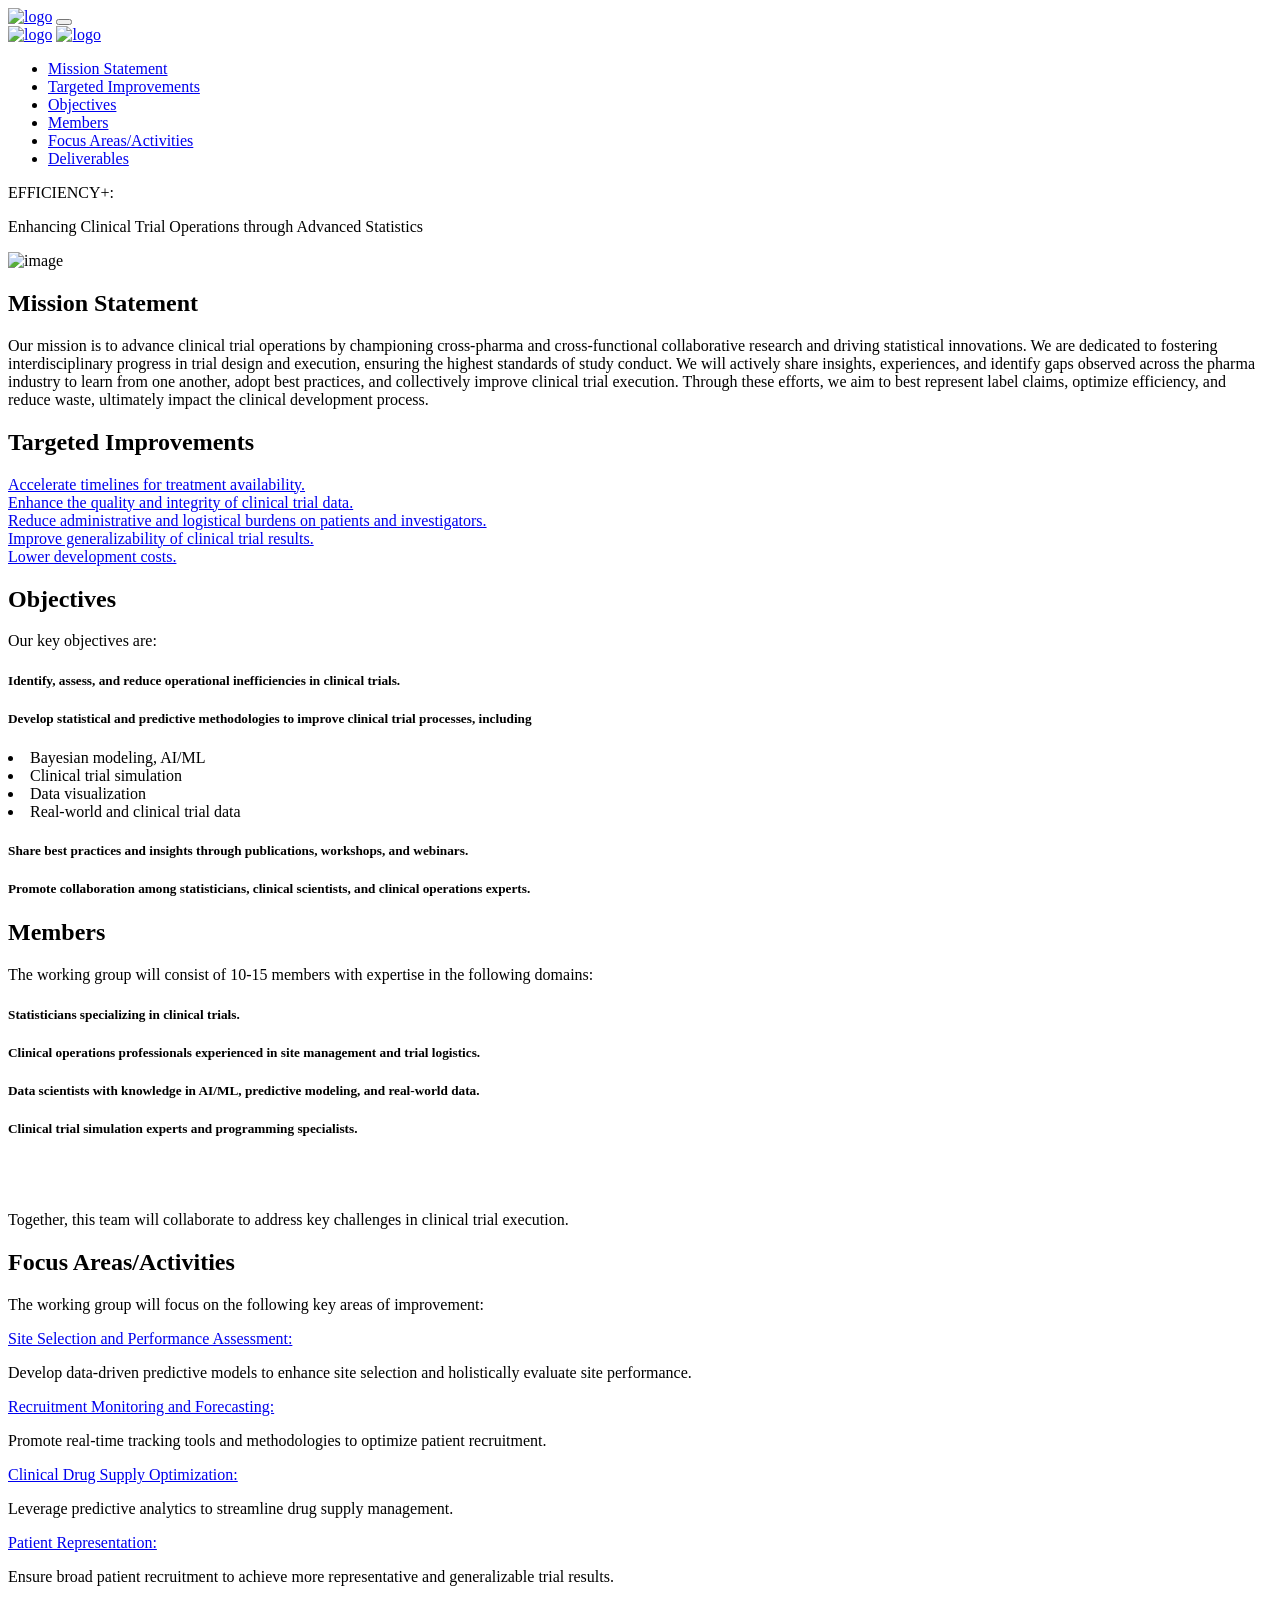
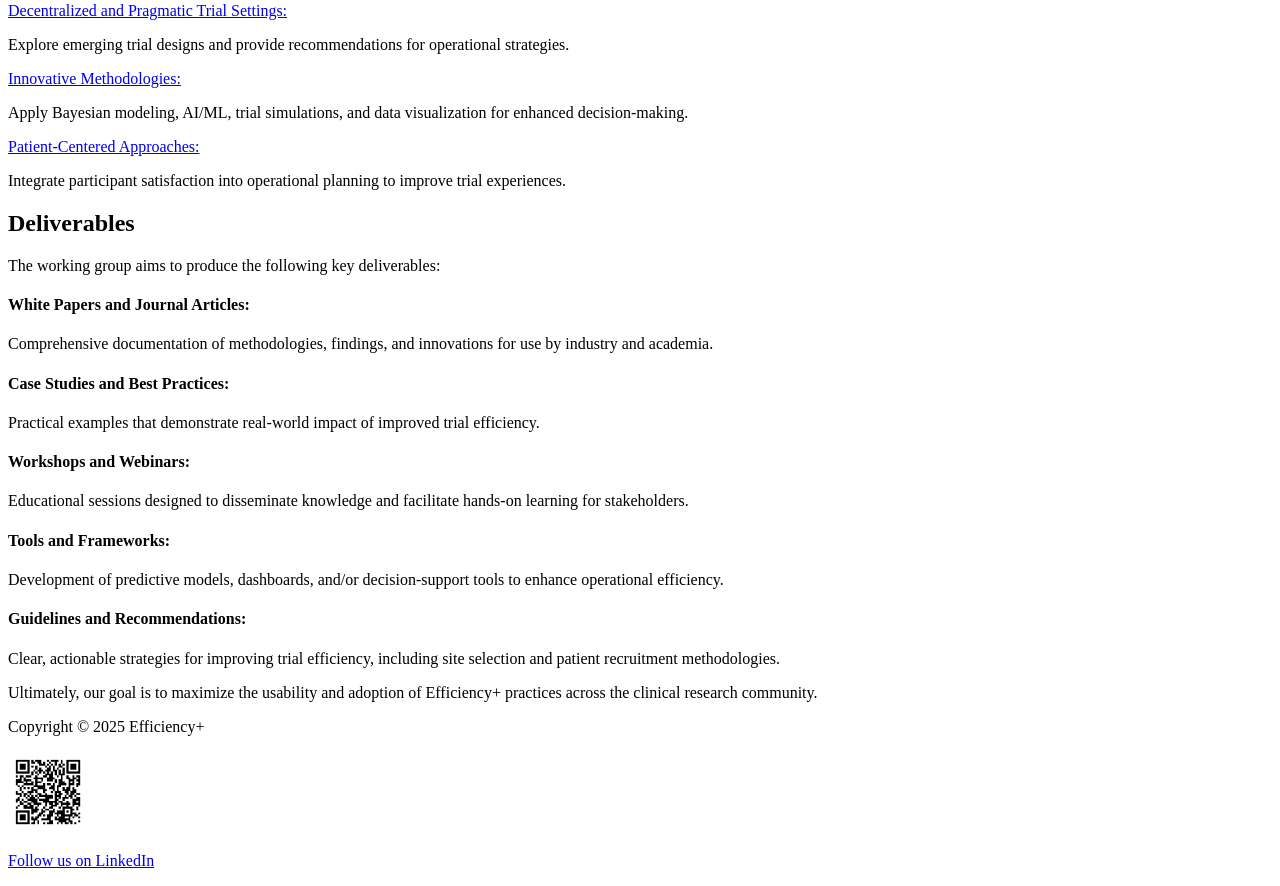
==== index.html @ 17647143 "Add LinkedIn QR code to footer" ====
<!doctype html>
<html lang="en">
<head>
<meta charset="utf-8">
<meta name="viewport" content="width=device-width, initial-scale=1">
<meta name="format-detection" content="telephone=no">
<title>EFFICIENCY+</title>
<meta name="author" content="tansh">
<meta name="description" content="HTML Teamplate">
<meta name="keywords" content="agency, personal, photography, one page">

<!-- FAVICON FILES -->
    <link href="images/favicon.ico" rel="shortcut icon">
		<!-- Bootstrap core CSS -->
	    <link href="css/bootstrap.min.css" type="text/css" rel="stylesheet" />
        <link href="css/materialdesignicons.min.css" rel="stylesheet" type="text/css" />
        <link href="https://unicons.iconscout.com/release/v4.0.0/css/line.css" rel="stylesheet">
	    <!-- Custom  Css -->
	    <link href="css/style.css" rel="stylesheet" type="text/css" id="theme-opt" />
<link href="assets/images/icons/apple-touch-icon-144-precomposed.png" rel="apple-touch-icon" sizes="144x144">
<link href="assets/images/icons/apple-touch-icon-120-precomposed.png" rel="apple-touch-icon" sizes="120x120">
<link href="assets/images/icons/apple-touch-icon-76-precomposed.png" rel="apple-touch-icon" sizes="76x76">
<link href="assets/images/icons/favicon.png" rel="shortcut icon">

<!-- CSS FILES -->
<link rel="stylesheet" href="assets/css/bootstrap.min.css">
<link rel="stylesheet" href="assets/fonts/iconfonts.css">
<link rel="stylesheet" href="assets/css/plugins.css">
<link rel="stylesheet" href="assets/css/style.css">
<link rel="stylesheet" href="assets/css/responsive.css">
<link rel="stylesheet" href="assets/css/color.css">
</head>
<body>
<div id="dtr-wrapper" class="clearfix"> 
    
    <!-- preloader starts -->
    <div class="dtr-preloader">
        <div class="dtr-preloader-inner">
            <div class="dtr-preloader-img"></div>
        </div>
    </div>
    <!-- preloader ends --> 
    
    <!-- Small Devices Header 
============================================= -->
    <div class="dtr-responsive-header fixed-top">
        <div class="container"> 
            
            <!-- small devices logo --> 
            <a href="index.html"><img src="assets/images/logo-dark.png" alt="logo"></a> 
            <!-- small devices logo ends --> 
            
            <!-- menu button -->
            <button id="dtr-menu-button" class="dtr-hamburger" type="button"><span class="dtr-hamburger-lines-wrapper"><span class="dtr-hamburger-lines"></span></span></button>
        </div>
        <div class="dtr-responsive-header-menu"></div>
    </div>
    <!-- Small Devices Header ends 
============================================= --> 
    
    <!-- Header 
============================================= -->
    <header id="dtr-header-global" class="fixed-top">
        <div class="container">
            <div class="d-flex align-items-center justify-content-between"> 
                
                <!-- header left starts -->
                <div class="dtr-header-left"> 
                    
                    <!-- logo --> 
                    <a class="logo-default dtr-scroll-link" href="#home"><img src="assets/images/logo-dark.png" alt="logo" width="108"></a> 
                    
                    <!-- logo on scroll --> 
                    <a class="logo-alt dtr-scroll-link" href="#home"><img src="assets/images/logo-dark.png" alt="logo" width="108"></a> 
                    <!-- logo on scroll ends --> 
                    
                </div>
                <!-- header left ends --> 
                
                <!-- menu starts-->
                <div class="dtr-header-right">
                    <div class="main-navigation dtr-menu-dark">
                        <ul class="sf-menu dtr-scrollspy dtr-nav dark-nav-on-load dark-nav-on-scroll">
                            <li> <a class="nav-link" href="#Mission">Mission Statement</a> </li>
                            <li> <a class="nav-link" href="#Targeted">Targeted Improvements</a> </li>
                            <li> <a class="nav-link" href="#Objectives">Objectives</a> </li>
                            <li> <a class="nav-link" href="#Members">Members</a> </li>
                            <li> <a class="nav-link" href="#Focus">Focus Areas/Activities</a> </li>
                            <li> <a class="nav-link" href="#Deliverables">Deliverables</a> </li>
                        </ul>
                    </div>
                </div>
                <!-- menu ends --> 
                
            </div>
        </div>
    </header>
    <!-- header ends
================================================== --> 
    
    <!-- == main content area starts == -->
    <div id="dtr-main-content"> 
        
        <!-- hero section starts
================================================== -->
        <section id="#" class="dtr-section dtr-hero-section-top-padding dtr-pb-100">
            <div class="container"> 
                
                <!--===== row 1 starts =====-->
                <div class="row"> 
                    
                    <!-- column 1 starts -->
                    
                    <div class="container"> 
                        
                        <!-- intro text -->
                        <p class="text-size-xxl font-weight-500 color-red">EFFICIENCY+:</p>
                        <p class="text-size-xxl color-dark"><span class="font-weight-300">Enhancing Clinical Trial Operations through </span><span class="font-weight-500">Advanced Statistics</span></p>
                        <div class="spacer-20"></div>
    
 
                    <!-- column 2 ends --> 
                    
                </div>
                <!--===== row 1 ends =====--> 
                <!--===== row 2 starts =====-->
                
                <!--===== row 2 ends =====--> 
                
            </div>
        </section>
        <!-- hero section ends
================================================== --> 
        
        <!-- about section starts
================================================== -->
        <section id="Mission" class="dtr-section dtr-py-100 bg-light-blue">
            <div class="container"> 
                
                <!--===== row 1 starts =====-->
                <div class="row d-flex align-items-center"> 
                    
                    <!-- column 1 starts -->
                    <div class="col-12 col-md-6 small-device-space">
                        <div class="dtr-pr-30"> <img src="assets/images/photographer_img.png" alt="image"> </div>
                    </div>
                    <!-- column 1 ends --> 
                    
                    <!-- column 2 starts -->
                    <div class="col-12 col-md-6"> 
                        
                        <!-- heading starts -->
                        <div class="dtr-styled-heading">
                            <h2>Mission Statement</h2>
                            <p></p>
                        </div>
                        <!-- heading ends --> 
                        
                        <!-- text -->
                        <p class="font-weight-500 color-dark">Our mission is to advance clinical trial operations by championing cross-pharma and cross-functional collaborative research and driving statistical innovations. We are dedicated to fostering interdisciplinary progress in trial design and execution, ensuring the highest standards of study conduct. We will actively share insights, experiences, and identify gaps observed across the pharma industry to learn from one another, adopt best practices, and collectively improve clinical trial execution. Through these efforts, we aim to best represent label claims, optimize efficiency, and reduce waste, ultimately impact the clinical development process.</p>
                        
                        
                        <!--== nested row starts ==--> 
                        
                    </div>
                    <!-- column 2 ends --> 
                    
                </div>
                
                
            </div>
        </section>
        <!-- about section ends
================================================== --> 
        
        <!-- tabs section starts
================================================== -->
        <section id="Targeted" class="dtr-section dtr-py-100">
            <div class="container"> 
                
                <!-- heading starts -->
                <div class="dtr-styled-heading">
                    <h2>Targeted Improvements</h2>
                 
                </div>
                <!-- heading ends --> 
                
                 <section class="section">	
    <div class="container">
        <div class="row">
            <div class="col-12">
            </div>
        </div>
        <div class="row"><!-- row-start -->

            <div class="col-md-4 col-sm-6 col-12 mt-4 pt-2">
                <div class="service p-4 rounded shadow">
                    <i class="mdi mdi-alpha-a-box-outline fs-1 text-primary"></i>
                    <div class="content mt-2">
                     <a href="#" class="title h5 mt-2">Accelerate timelines for treatment availability.</a><br>
                    
                    </div>
                </div>
            </div><!--end col-1 -->

            <div class="col-md-4 col-sm-6 col-12 mt-4 pt-2">
                <div class="service p-4 rounded shadow">
                    <i class="mdi mdi-database fs-1 text-primary"></i>
                    <div class="content mt-2">
                     <a href="#" class="title h5">Enhance the quality and integrity of clinical trial data.</a><br>
                     
                    </div>
                </div>
            </div><!--end col-2 -->

            <div class="col-md-4 col-sm-6 col-12 mt-4 pt-2">
                <div class="service p-4 rounded shadow">
                    <i class="mdi mdi-chart-arc fs-1 text-primary"></i>
                    <div class="content mt-2">
                     <a href="#" class="title h5">Reduce administrative and logistical burdens on patients and investigators.</a>
                    </div>
                </div>
            </div><!--end col-3 -->
            
            <div class="col-md-4 col-sm-6 col-12 mt-4 pt-2">
                <div class="service p-4 rounded shadow">
                    <i class="mdi mdi-rocket-launch-outline fs-1 text-primary"></i>
                    <div class="content mt-2">
                     <a href="#" class="title h5">Improve generalizability of clinical trial results.</a><br>
                    </div>
                </div>
            </div><!--end col-4 -->

            <div class="col-md-4 col-sm-6 col-12 mt-4 pt-2">
                <div class="service p-4 rounded shadow">
                    <i class="mdi mdi-account-multiple fs-1 text-primary"></i>
                    <div class="content mt-2">
                     <a href="#" class="title h5">Lower development costs.</a><br>
                     <p class="text-muted mb-0 mt-2"></p>
                    </div>
                </div>
            </div><!--end col-5 -->

        

        </div><!-- row-end -->
    </div>
</section>
             
                <!-- tabs starts --> 
                
            </div>
        </section>
        <!-- tabs section ends
================================================== --> 
            
             
            <section id="Objectives" class="bg-light-blue dtr-py-100">
            <div class="container">
                <div class="row"> 
                    
                    <!-- heading starts -->
                    <div class="col-12">
                        <div class="dtr-styled-heading heading-center">
                            <h2>Objectives</h2>
                            <p>Our key objectives are:</p>
                        </div>
                    </div>
                    <!-- heading ends --> 
                    
                    <!-- column 1 starts -->
                    <div class="col-12 col-lg-6">
                        <div class="dtr-pr-15"> 
                            
                            <!-- timeline item 1 starts -->
                            <div class="dtr-timeline-item">
                                <p class="dtr-timeline-title"></p>
                                <div class="dtr-timeline-text">
                                    <h5>Identify, assess, and reduce operational inefficiencies in clinical trials.</h5>
                                    
                                </div>
                            </div>
                            <!-- timeline item 1 ends --> 
                              <div class="dtr-timeline-item">
                                <p class="dtr-timeline-title"></p>
                                <div class="dtr-timeline-text">
                                    <h5>Develop statistical and predictive methodologies to improve clinical trial processes, including
</h5>
                                    <ur>
                                    <li>Bayesian modeling, AI/ML</li>
                                         <li>Clinical trial simulation</li>
                                         <li>Data visualization</li>
                                         <li>Real-world and clinical trial data</li>
                                    </ur>
                                   
                                </div>
                            </div>
                            
                            
                            
                        </div>
                    </div>
                    <!-- column 1 ends --> 
                    
                    <!-- column 2 starts -->
                    <div class="col-12 col-lg-6">
                        <div class="dtr-pl-15"> 
                            
                            <!-- timeline item 1 starts -->
                            <div class="dtr-timeline-item">
                                <p class="dtr-timeline-title"></p>
                                <div class="dtr-timeline-text">
                                    <h5>Share best practices and insights through publications, workshops, and webinars.</h5>
                                   
                                </div>
                            </div>
                            <!-- timeline item 1 ends --> 
                            
                             <div class="dtr-timeline-item">
                                <p class="dtr-timeline-title"></p>
                                <div class="dtr-timeline-text">
                                    <h5>Promote collaboration among statisticians, clinical scientists, and clinical operations experts.</h5>
                                    
                                </div>
                            </div>
                            
                          
                            
                        </div>
                    </div>
                    <!-- column 2 ends --> 
                    
                </div>
            </div>
        </section>
            
            
            
            
             
           
        </section>
            
            
            
            
              <!-- blog section starts
================================================== -->
        <section id="Members" class="dtr-section dtr-py-100" style="background-image: url(assets/images/background-cta.jpg);">
            <div class="container"> 
                
                <!-- heading starts -->
                <div class="dtr-styled-heading heading-center" >
                    <h2>Members</h2>
                    <p>The working group will consist of 10-15 members with expertise in the following domains:</p>
                </div>
                <!-- heading ends --> 
                
                <!--== row starts ==-->
                 <section class="section">
    <div class="container">
		

	    <div class="row"><!-- row-start -->

			<div class="col-lg-3 mt-4 pt-2">
				<div class="card p-4 border-0 service service-one shadow">
					<div class="p-0">
						<i class="mdi mdi-pencil-ruler fs-1 text-primary"></i>
						<h5 class="mt-3">Statisticians specializing in clinical trials.</h5>
						
					</div>
				</div>
			</div><!--end col-1 -->

			<div class="col-lg-3 mt-4 pt-2">
				<div class="card p-4 border-0 service service-one shadow">
					<div class="content p-0">
						<i class="mdi mdi-flip-to-back fs-1 text-primary"></i>
						<h5 class="mt-3">Clinical operations professionals experienced in site management and trial logistics.</h5>
				
					</div>			
			    </div>
			</div><!--end col-2 -->

			<div class="col-lg-3 mt-4 pt-2">
				<div class="card p-4 border-0 service service-one shadow">
					<div class="content p-0">
						<i class="mdi mdi-console-network-outline fs-1 text-primary"></i>
						<h5 class="mt-3">Data scientists with knowledge in AI/ML, predictive modeling, and real-world data.</h5>
				    </div>			
			    </div>
			</div><!--end col-3 -->

			<div class="col-lg-3 mt-4 pt-2">
			    <div class="card p-4 border-0 service service-one shadow">
				    <div class="content p-0">
					   <i class="mdi mdi-file-chart-outline fs-1 text-primary"></i>
					   <h5 class="mt-3">Clinical trial simulation experts and programming specialists.</h5>	    
					</div>
		        </div>
			</div><!--end col-4 -->
            
            


			
	    </div><!-- row-end -->
    </div>	 
</section>
                <br><br>
                <div class="dtr-styled-heading heading-center">
                   
                    <p>Together, this team will collaborate to address key challenges in clinical trial execution.</p>
                </div>
                
            </div>
        </section>
        <!-- blog section ends
        
        <!-- testimonial section starts
================================================== -->
       <section id="Focus" class="dtr-section dtr-py-100">
            <div class="container"> 
                
                <!-- heading starts -->
                <div class="dtr-styled-heading heading-center">
                    <h2>Focus Areas/Activities</h2>
                    <p>The working group will focus on the following key areas of improvement:

</p>
                </div>
                <!-- heading ends --> 
                
              <section class="section">
	<div class="container">
		
	
		<div class="row"><!-- row-start -->

			<div class="col-lg-3 col-md-4 col-sm-6 col-12 mt-4 pt-2">
				<div class="text-center border-0 Service">
					<i class="mdi mdi-bulma fs-1 text-primary"></i>
					<div class="content mt-2">
					 <a href="#" class="title h5">Site Selection and Performance Assessment:</a>
					 <p class="text-muted mb-0 mt-2">Develop data-driven predictive models to enhance site selection and holistically evaluate site performance.</p>
					</div>
				</div>
			</div><!--end col-1 -->

			<div class="col-lg-3 col-md-4 col-sm-6 col-12 mt-4 pt-2">
				<div class="text-center border-0 service">
					<i class="mdi mdi-xmpp fs-1 text-primary"></i>
					<div class="content mt-2">
					 <a href="#" class="title h5">Recruitment Monitoring and Forecasting:</a>
					 <p class="text-muted mb-0 mt-2">Promote real-time tracking tools and methodologies to optimize patient recruitment.</p>
					</div>
				</div>
			</div><!--end col-2 -->

			<div class="col-lg-3 col-md-4 col-sm-6 col-12 mt-4 pt-2">
				<div class="text-center border-0 service">
					<i class="mdi mdi-arrange-send-to-back fs-1 text-primary"></i>
					<div class="content mt-2">
					 <a href="#" class="title h5">Clinical Drug Supply Optimization: </a>
					 <p class="text-muted mb-0 mt-2">Leverage predictive analytics to streamline drug supply management.</p>
					</div>
				</div>
			</div><!--end col-3 -->

			<div class="col-lg-3 col-md-4 col-sm-6 col-12 mt-4 pt-2">
				<div class="text-center border-0 service">
					<i class="mdi mdi-apache-kafka fs-1 text-primary"></i>
					<div class="content mt-2">
					 <a href="#" class="title h5">Patient Representation:</a>
					 <p class="text-muted mb-0 mt-2">Ensure broad patient recruitment to achieve more representative and generalizable trial results.</p>
					</div>
				</div>
			</div><!--end col-4 -->


			<div class="col-lg-3 col-md-4 col-sm-6 col-12 mt-4 pt-2">
				<div class="text-center border-0 service">
					<i class="mdi mdi-arch fs-1 text-primary"></i>
					<div class="content mt-2">
					 <a href="#" class="title h5">Decentralized and Pragmatic Trial Settings: </a>
					 <p class="text-muted mb-0 mt-2">Explore emerging trial designs and provide recommendations for operational strategies.</p>
					</div>
				</div>
			</div><!--end col-1 -->

			<div class="col-lg-3 col-md-4 col-sm-6 col-12 mt-4 pt-2">
				<div class="text-center border-0 service">
					<i class="mdi mdi-grain fs-1 text-primary service"></i>
					<div class="content mt-2">
					 <a href="#" class="title h5">Innovative Methodologies: </a>
					 <p class="text-muted mb-0 mt-2">Apply Bayesian modeling, AI/ML, trial simulations, and data visualization for enhanced decision-making.</p>
					</div>
				</div>
			</div><!--end col-2 -->

			<div class="col-lg-3 col-md-4 col-sm-6 col-12 mt-4 pt-2">
				<div class="text-center border-0 service">
					<i class="mdi mdi-terraform fs-1 text-primary"></i>
					<div class="content mt-2">
					 <a href="#" class="title h5">Patient-Centered Approaches: </a>
					 <p class="text-muted mb-0 mt-2">Integrate participant satisfaction into operational planning to improve trial experiences.</p>
					</div>
				</div>
			</div><!--end col-3 -->

			

		</div><!-- row-end -->
	</div>
</section>
                
            </div>
        </section>
        <!-- testimonial section ends
================================================== --> 
        

        
        <!-- pricing section starts
================================================== -->
       <section id="Deliverables" class="dtr-section dtr-py-100">
            <div class="container"> 
                
               
                <div class="dtr-styled-heading">
                    <h2>Deliverables</h2>
                    <p>The working group aims to produce the following key deliverables:</p>
                </div>
                
                 <div class="row"> 
                    
                    <!-- box 1 starts -->
                    <div class="col-12 col-sm-6 col-lg-4">
                        <div class="dtr-service-box bg-white">
                            
                            <h4 class="dtr-service-heading">White Papers and Journal Articles: </h4>
                            <p>Comprehensive documentation of methodologies, findings, and innovations for use by industry and academia.</p>
                        </div>
                    </div>
                    <!-- box 1 ends --> 
                    
                    <!-- box 2 starts -->
                    <div class="col-12 col-sm-6 col-lg-4">
                        <div class="dtr-service-box bg-white">
                            
                            <h4 class="dtr-service-heading">Case Studies and Best Practices: </h4>
                            <p>Practical examples that demonstrate real-world impact of improved trial efficiency.</p>
                        </div>
                    </div>
                    <!-- box 2 ends --> 
                    
                    <!-- box 3 starts -->
                    <div class="col-12 col-sm-6 col-lg-4">
                        <div class="dtr-service-box bg-white">
                           
                            <h4 class="dtr-service-heading">Workshops and Webinars: </h4>
                            <p>Educational sessions designed to disseminate knowledge and facilitate hands-on learning for stakeholders.</p>
                        </div>
                    </div>
                    <!-- box 3 ends --> 
                    
                    <!-- box 4 starts -->
                    <div class="col-12 col-sm-6 col-lg-4">
                        <div class="dtr-service-box bg-white">
                         
                            <h4 class="dtr-service-heading">Tools and Frameworks: </h4>
                            <p>Development of predictive models, dashboards, and/or decision-support tools to enhance operational efficiency.</p>
                        </div>
                    </div>
                    <!-- box 4 ends --> 
                    
                    <!-- box 5 starts -->
                    <div class="col-12 col-sm-6 col-lg-4">
                        <div class="dtr-service-box bg-white">
                         
                            <h4 class="dtr-service-heading">Guidelines and Recommendations: </h4>
                            <p>Clear, actionable strategies for improving trial efficiency, including site selection and patient recruitment methodologies.</p>
                        </div>
                    </div>
                    <!-- box 5 ends --> 
                    
                   <div class="dtr-styled-heading">
             
                    <p>Ultimately, our goal is to maximize the usability and adoption of Efficiency+ practices across the clinical research community.</p>
                </div>
                    
                </div>
                
            </div>
        </section>
        <!-- pricing section ends
================================================== --> 
        
      
      
 
            
            
            
            
            
            
            
            
            
            
            
            
            
            
            
            
            
            
       
        <!-- footer section starts
================================================== -->
        <footer id="dtr-footer"> 
            
            <!--== copyright starts ==-->
            <div class="dtr-copyright">
                <div class="container"> 
                    
                    <!--== row starts ==-->
                    <div class="row align-items-center"> 
                        
                        <!-- column 1 starts -->
                        <div class="col-12 col-md-6">
                            <p> Copyright © 2025 Efficiency+</p>
                        </div>
                        <!-- column 1 ends --> 
                        
                        <!-- QR code starts -->
                        <div class="col-12 col-md-6 text-md-end">
                            <a href="https://www.linkedin.com/company/efficiency-plus-trials" target="_blank">
                                <img src="QR.png" alt="Follow Efficiency+ on LinkedIn" style="width:80px; height:80px;">
                                <p class="small mt-1">Follow us on LinkedIn</p>
                            </a>
                        </div>
                        <!-- QR code ends -->
                        
                    </div>
                    <!--== row ends ==--> 
                    
                </div>
            </div>
            <!--== copyright ends ==--> 
            
        </footer>
        <!-- footer section ends
================================================== --> 
        
    </div>
    <!-- == main content area ends == --> 
    
</div>
<!-- #dtr-wrapper ends --> 

<!-- JS FILES --> 
<script src="assets/js/jquery.min.js"></script> 
<script src="assets/js/bootstrap.min.js"></script> 
<script src="assets/js/plugins.js"></script> 
<script src="assets/js/custom.js"></script>
</body>
</html>
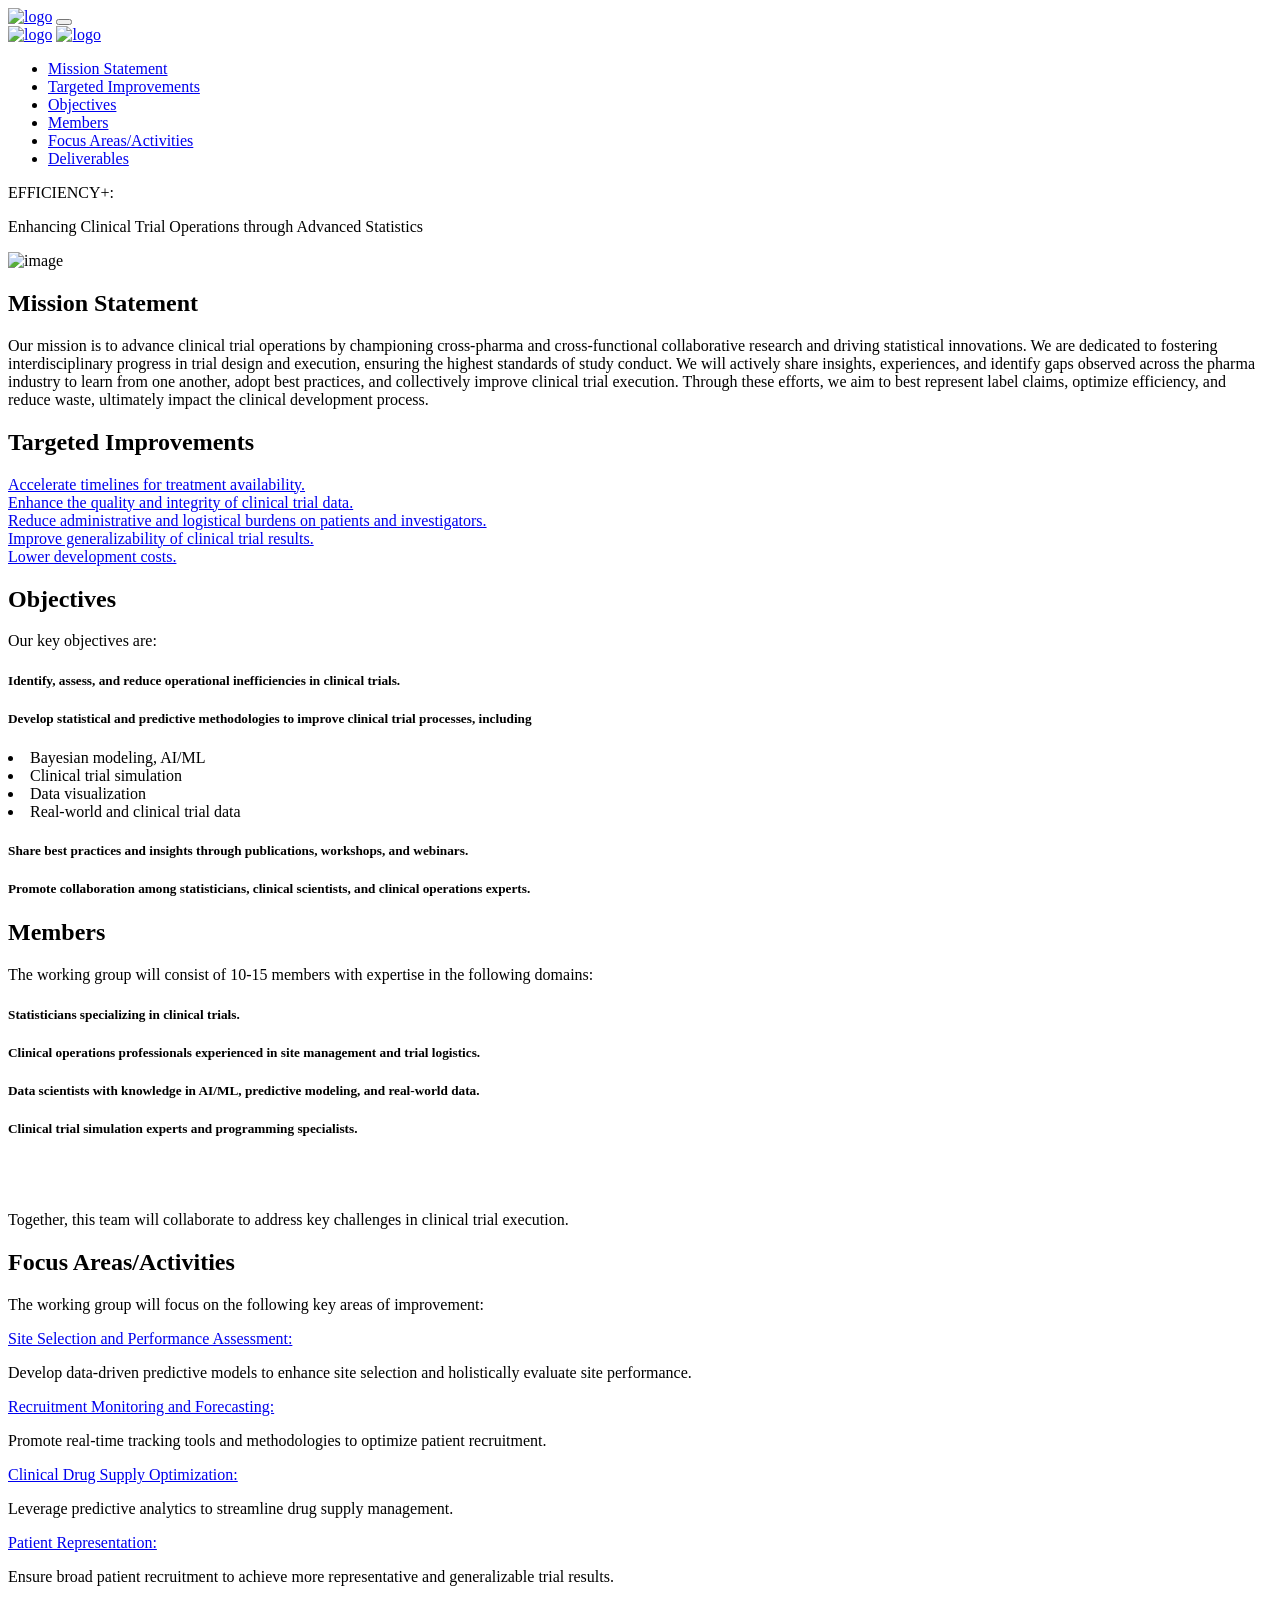
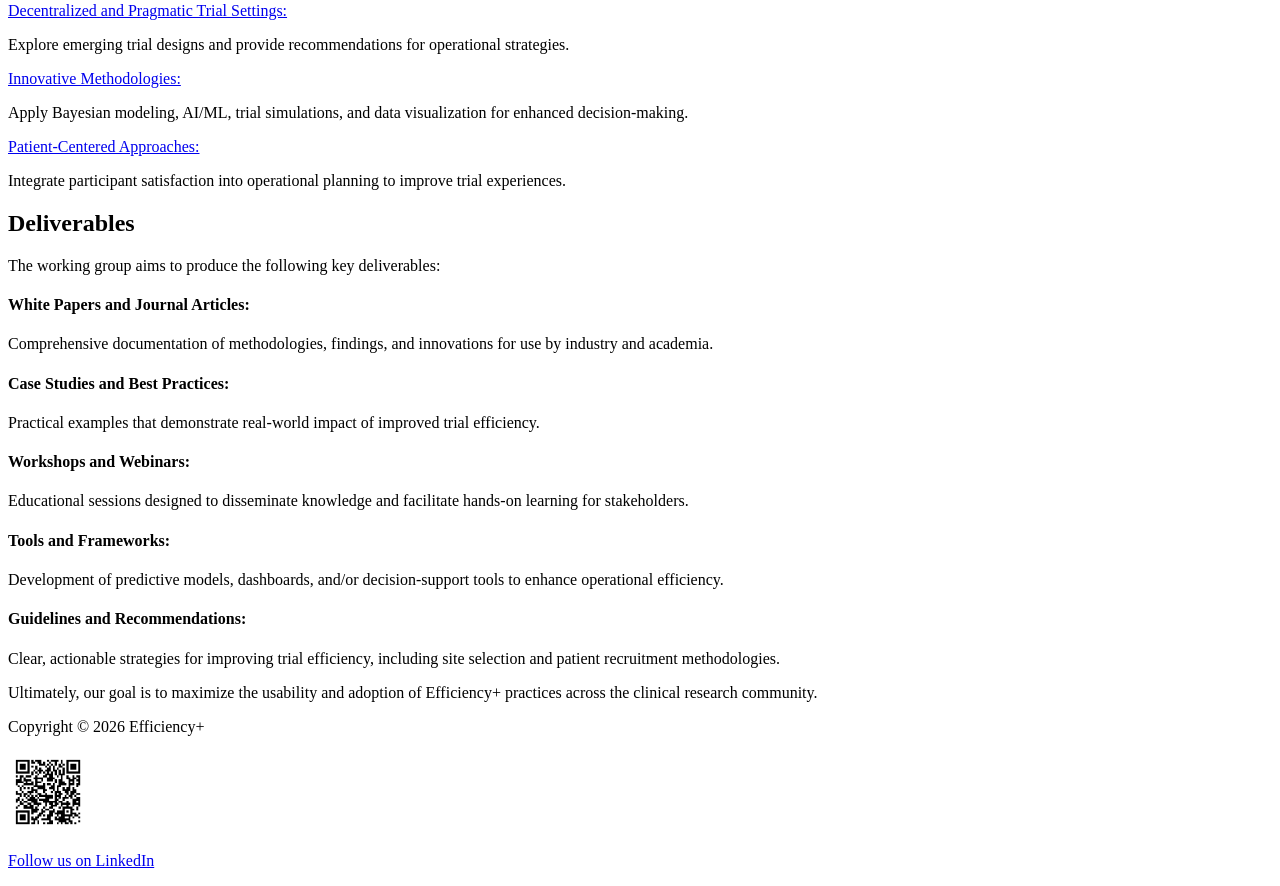
==== commit 234a6a59: "Update copyright year to 2026" ====
--- a/index.html
+++ b/index.html
@@ -632,7 +632,7 @@
                         
                         <!-- column 1 starts -->
                         <div class="col-12 col-md-6">
-                            <p> Copyright © 2025 Efficiency+</p>
+                            <p> Copyright © 2026 Efficiency+</p>
                         </div>
                         <!-- column 1 ends --> 
                         
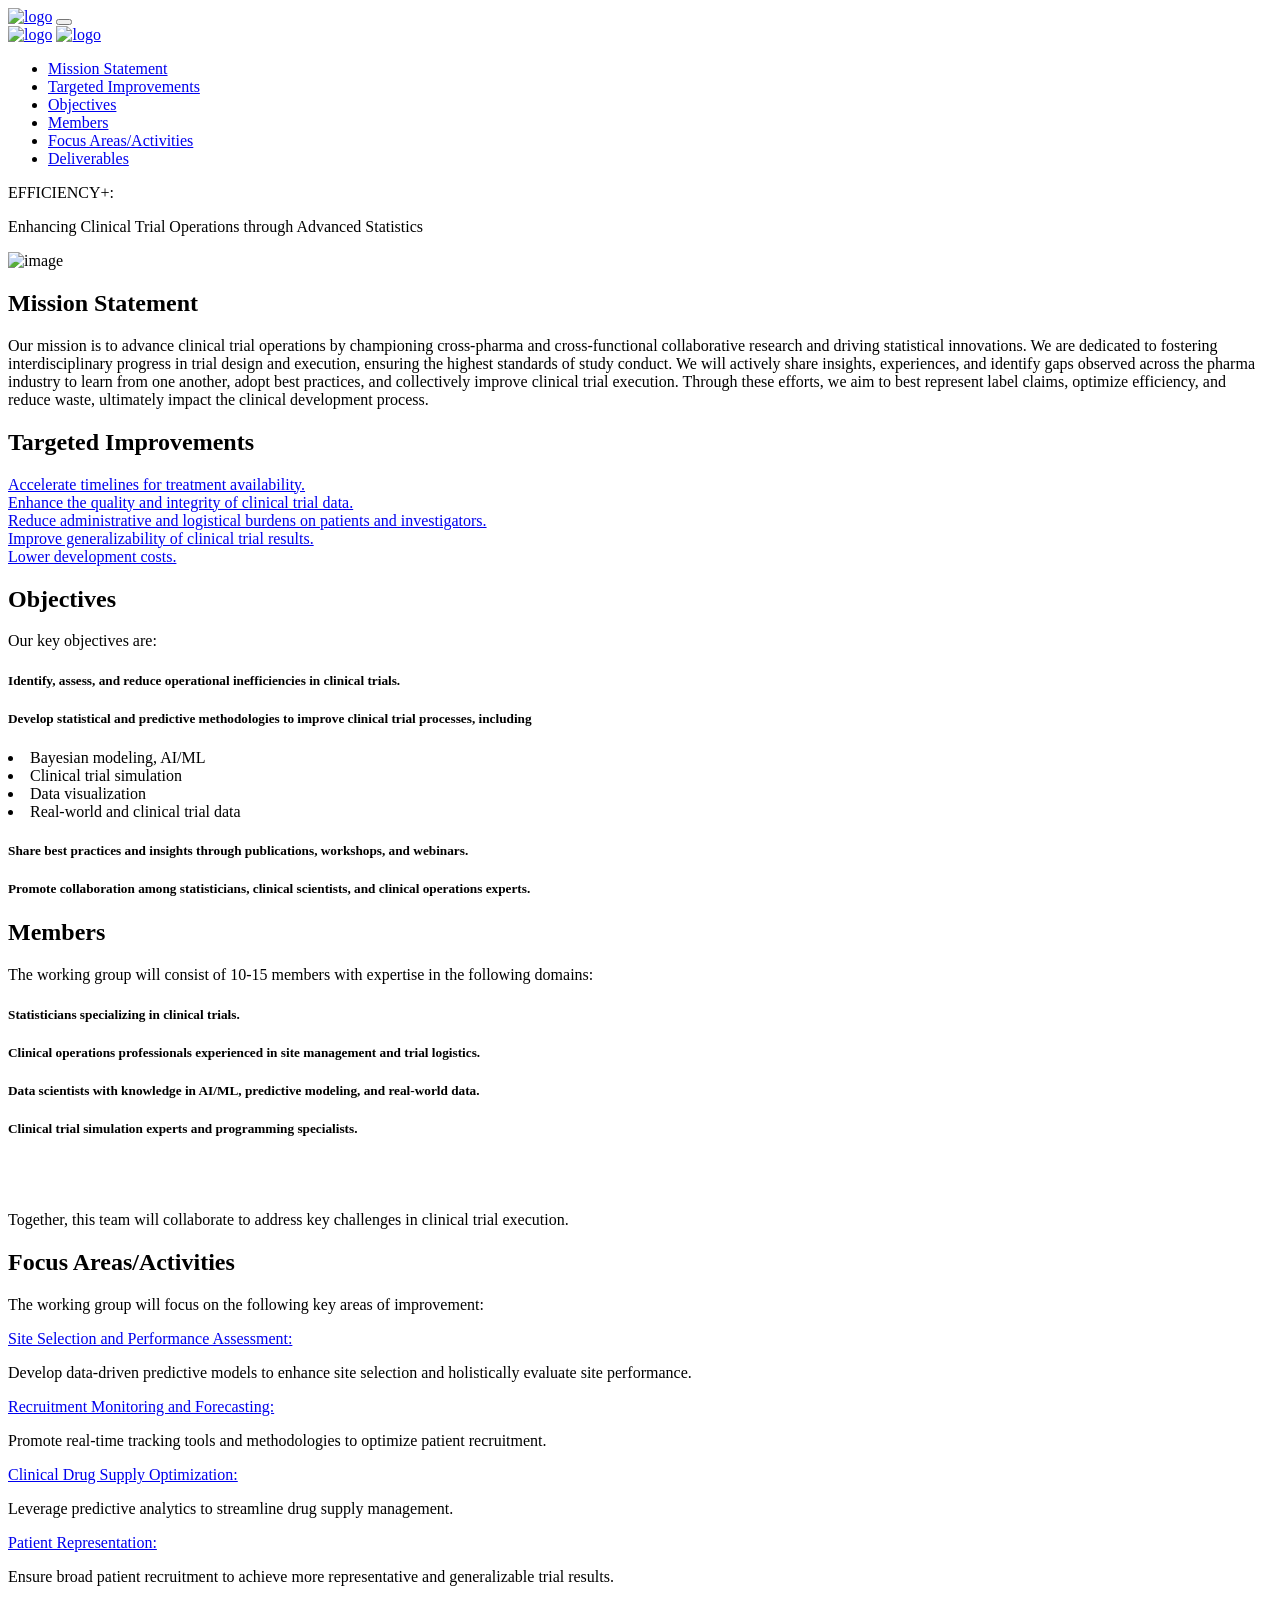
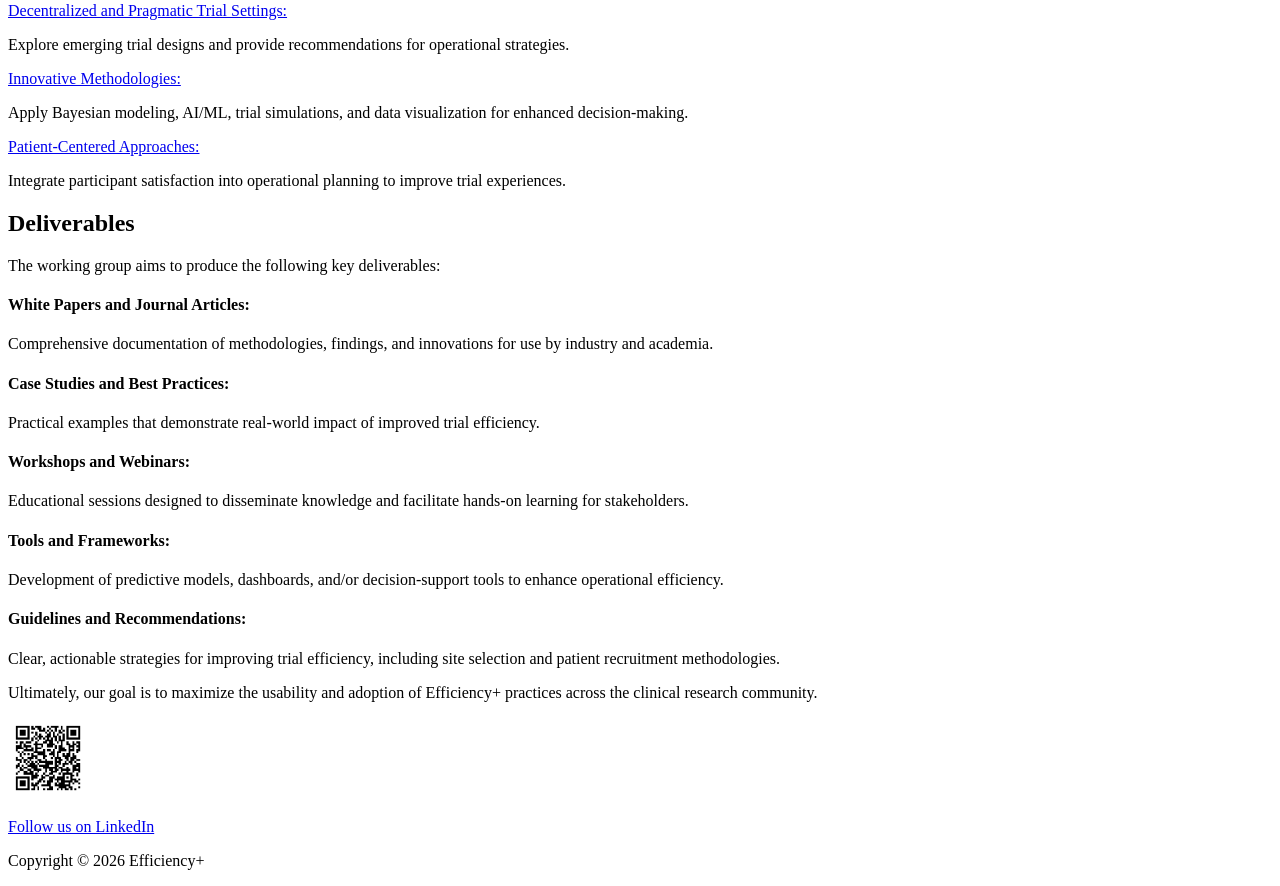
==== commit a895d4a2: "Center QR code and copyright in footer" ====
--- a/index.html
+++ b/index.html
@@ -628,22 +628,15 @@
                 <div class="container"> 
                     
                     <!--== row starts ==-->
-                    <div class="row align-items-center"> 
-                        
-                        <!-- column 1 starts -->
-                        <div class="col-12 col-md-6">
-                            <p> Copyright © 2026 Efficiency+</p>
-                        </div>
-                        <!-- column 1 ends --> 
-                        
-                        <!-- QR code starts -->
-                        <div class="col-12 col-md-6 text-md-end">
+                    <div class="row justify-content-center text-center"> 
+                        
+                        <div class="col-12">
                             <a href="https://www.linkedin.com/company/efficiency-plus-trials" target="_blank">
                                 <img src="QR.png" alt="Follow Efficiency+ on LinkedIn" style="width:80px; height:80px;">
                                 <p class="small mt-1">Follow us on LinkedIn</p>
                             </a>
-                        </div>
-                        <!-- QR code ends -->
+                            <p class="mt-2"> Copyright © 2026 Efficiency+</p>
+                        </div>
                         
                     </div>
                     <!--== row ends ==--> 
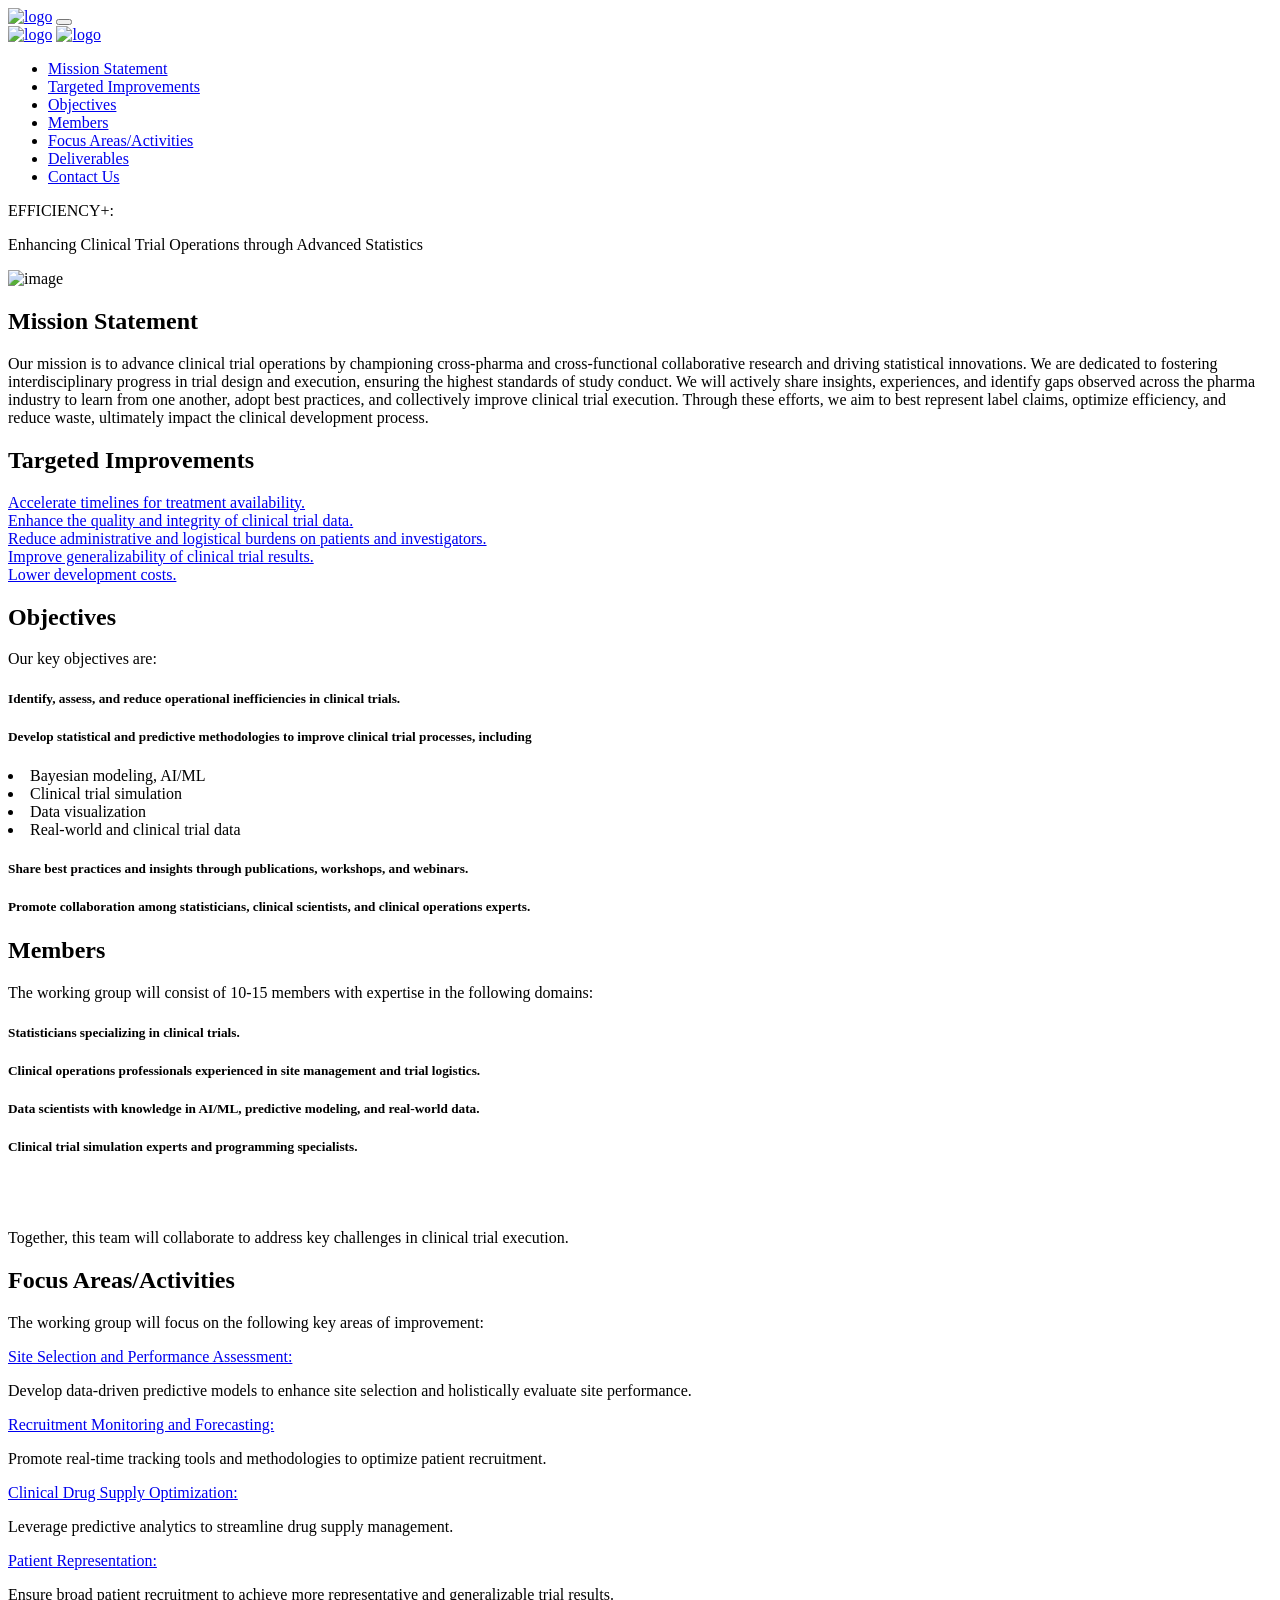
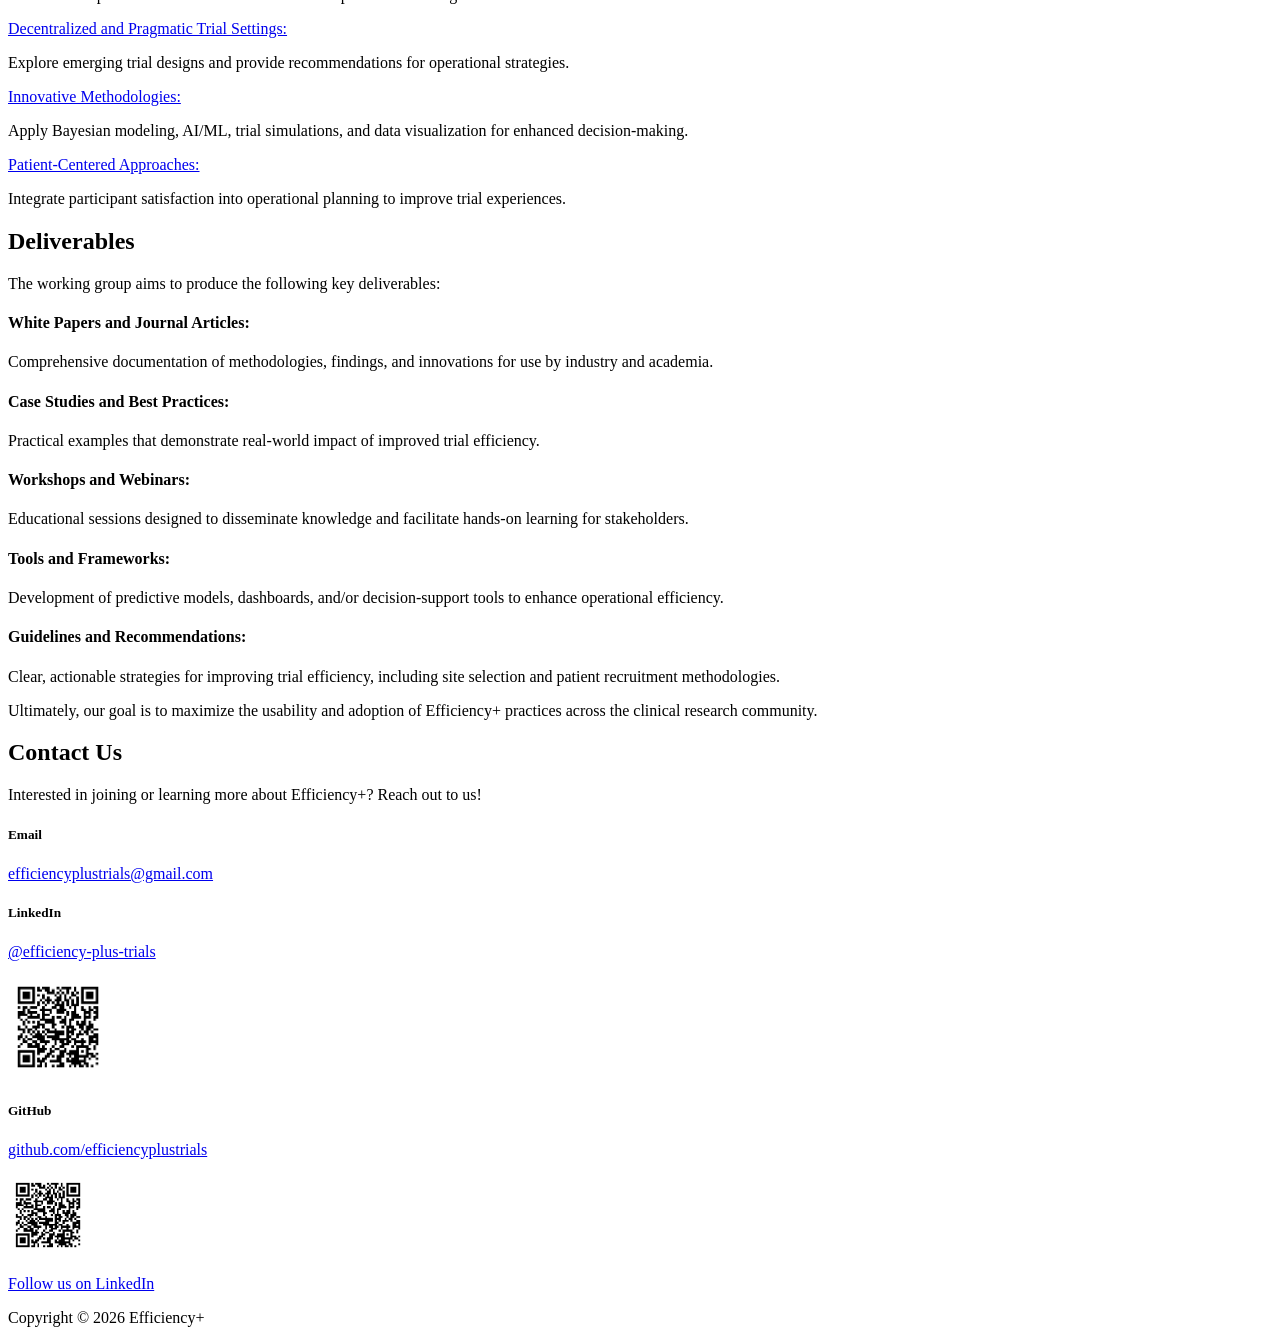
==== commit 9a9d01f9: "Add Contact Us section with email, LinkedIn QR, and GitHub" ====
--- a/index.html
+++ b/index.html
@@ -87,6 +87,7 @@
                             <li> <a class="nav-link" href="#Members">Members</a> </li>
                             <li> <a class="nav-link" href="#Focus">Focus Areas/Activities</a> </li>
                             <li> <a class="nav-link" href="#Deliverables">Deliverables</a> </li>
+                            <li> <a class="nav-link" href="#Contact">Contact Us</a> </li>
                         </ul>
                     </div>
                 </div>
@@ -619,7 +620,40 @@
             
             
        
-        <!-- footer section starts
+        <!-- contact section starts
+================================================== -->
+        <section id="Contact" class="dtr-section dtr-py-100 bg-light-blue">
+            <div class="container">
+                <div class="dtr-styled-heading heading-center">
+                    <h2>Contact Us</h2>
+                    <p>Interested in joining or learning more about Efficiency+? Reach out to us!</p>
+                </div>
+                <div class="row justify-content-center text-center mt-4">
+                    <div class="col-12 col-md-4 mb-4">
+                        <i class="mdi mdi-email-outline fs-1 text-primary"></i>
+                        <h5 class="mt-2">Email</h5>
+                        <p><a href="mailto:efficiencyplustrials@gmail.com">efficiencyplustrials@gmail.com</a></p>
+                    </div>
+                    <div class="col-12 col-md-4 mb-4">
+                        <i class="mdi mdi-linkedin fs-1 text-primary"></i>
+                        <h5 class="mt-2">LinkedIn</h5>
+                        <p><a href="https://www.linkedin.com/company/efficiency-plus-trials" target="_blank">@efficiency-plus-trials</a></p>
+                        <a href="https://www.linkedin.com/company/efficiency-plus-trials" target="_blank">
+                            <img src="QR.png" alt="Follow Efficiency+ on LinkedIn" style="width:100px; height:100px;">
+                        </a>
+                    </div>
+                    <div class="col-12 col-md-4 mb-4">
+                        <i class="mdi mdi-github fs-1 text-primary"></i>
+                        <h5 class="mt-2">GitHub</h5>
+                        <p><a href="https://github.com/efficiencyplustrials" target="_blank">github.com/efficiencyplustrials</a></p>
+                    </div>
+                </div>
+            </div>
+        </section>
+        <!-- contact section ends
+================================================== -->
+
+        <!-- footer section starts
 ================================================== -->
         <footer id="dtr-footer"> 
             
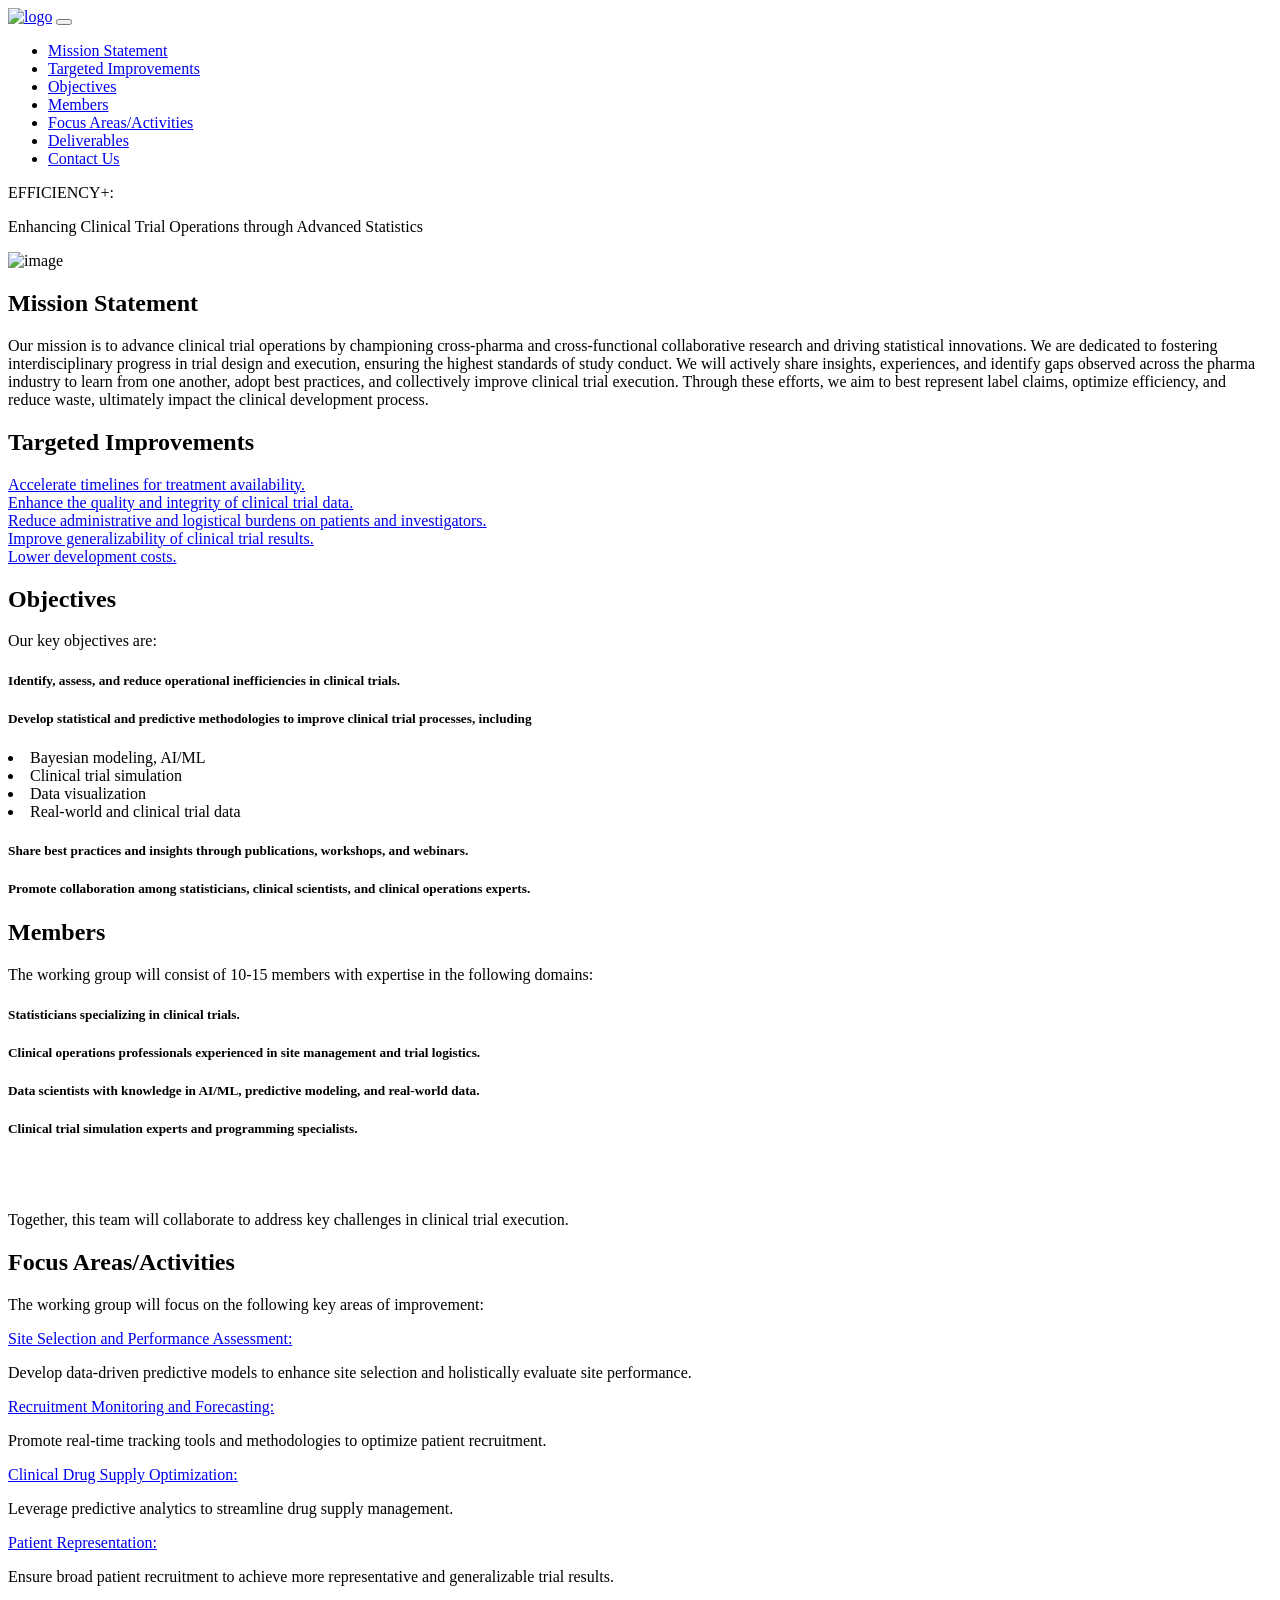
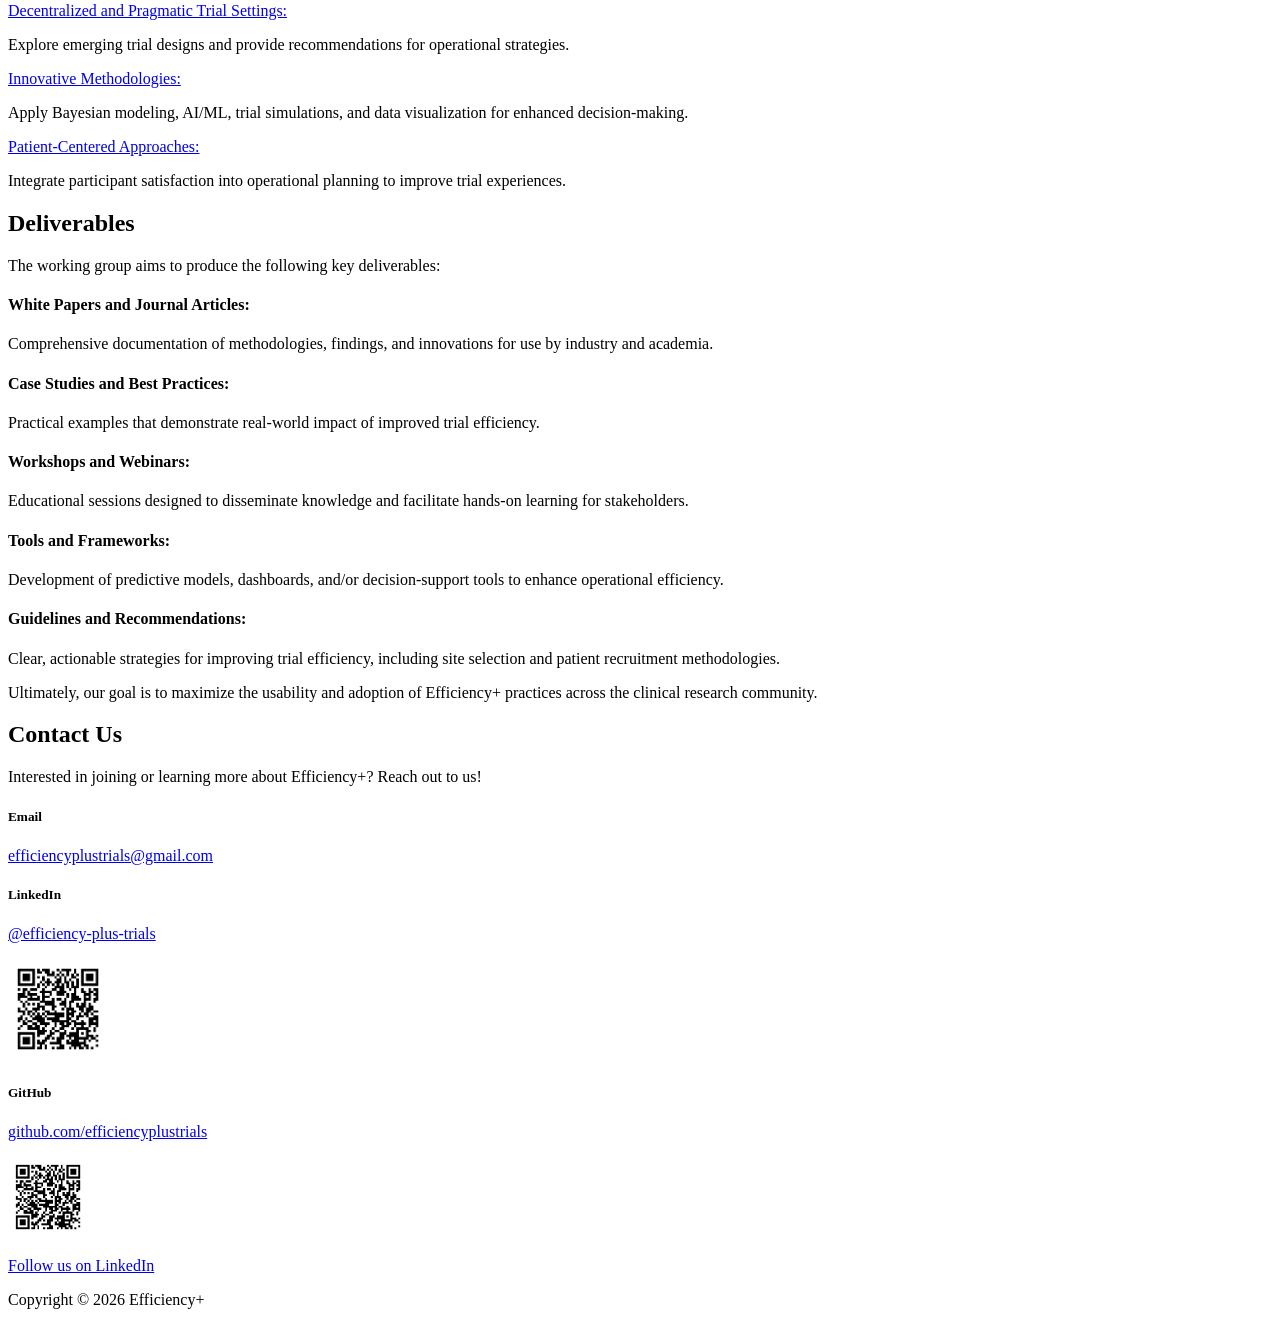
==== commit 7367dbdf: "Remove logo from header to fit all nav tabs on one row" ====
--- a/index.html
+++ b/index.html
@@ -64,18 +64,7 @@
         <div class="container">
             <div class="d-flex align-items-center justify-content-between"> 
                 
-                <!-- header left starts -->
-                <div class="dtr-header-left"> 
-                    
-                    <!-- logo --> 
-                    <a class="logo-default dtr-scroll-link" href="#home"><img src="assets/images/logo-dark.png" alt="logo" width="108"></a> 
-                    
-                    <!-- logo on scroll --> 
-                    <a class="logo-alt dtr-scroll-link" href="#home"><img src="assets/images/logo-dark.png" alt="logo" width="108"></a> 
-                    <!-- logo on scroll ends --> 
-                    
-                </div>
-                <!-- header left ends --> 
+ 
                 
                 <!-- menu starts-->
                 <div class="dtr-header-right">
